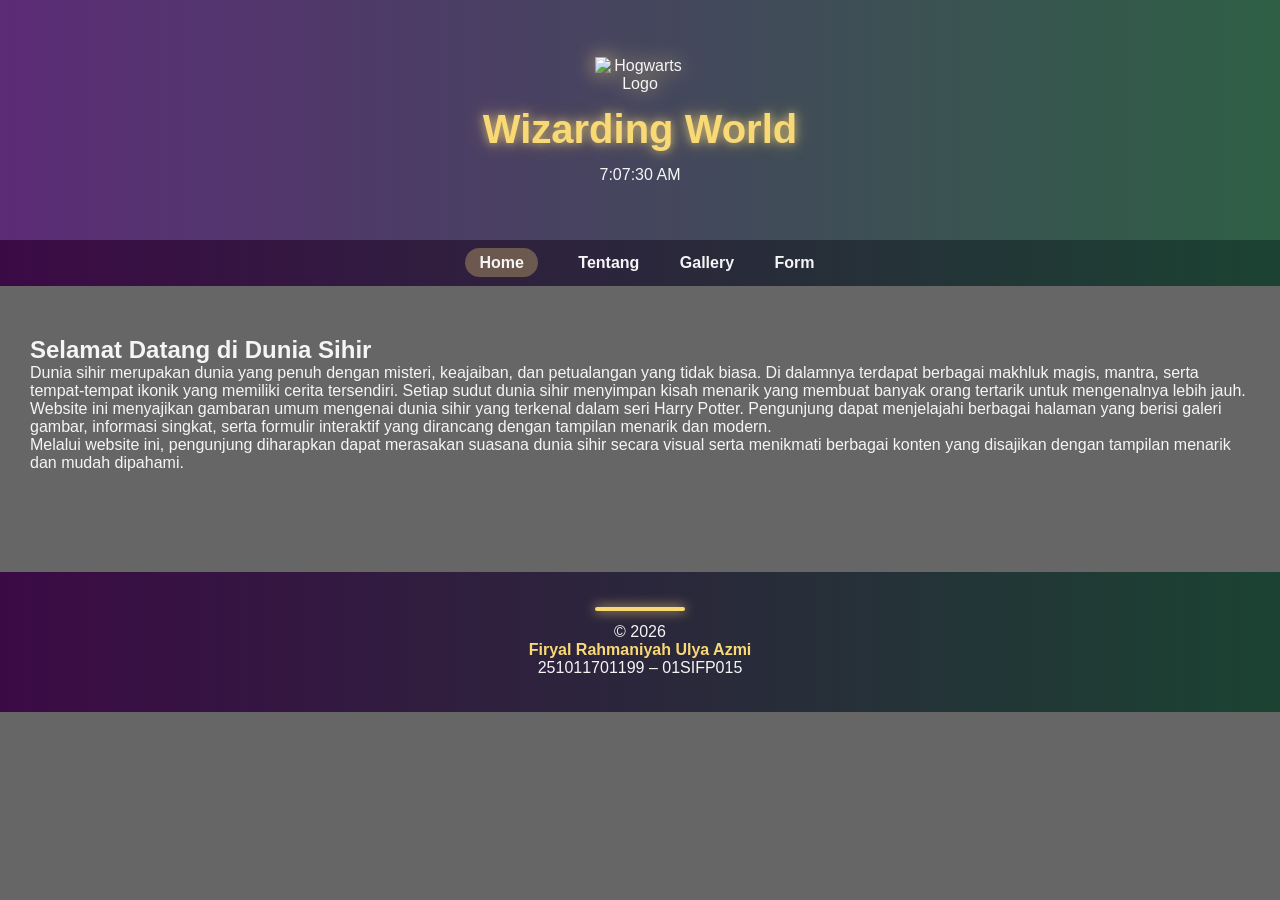
==== index.html @ 9f38b6b3 "Add files via upload" ====
<!DOCTYPE html>
<html lang="id">
<head>
    <meta charset="UTF-8">
    <title>Wizarding World</title>
    <link rel="stylesheet" href="UAS.css">
</head>
<body>

<header class="banner">
    <div class="overlay text-center">
        <img src="https://logos-world.net/wp-content/uploads/2020/12/Hogwarts-Emblem.png"
             alt="Hogwarts Logo"
             class="hogwarts-logo">
        <h1>Wizarding World</h1>
        <p id="jam"></p>
    </div>
</header>

<nav class="menu">
    <a href="indexUAS.html" class="active">Home</a>
    <a href="aboutUAS.html">Tentang</a>
    <a href="galleryUAS.html">Gallery</a>
    <a href="formUAS.html">Form</a>
</nav>

<section class="content container">
    <h2>Selamat Datang di Dunia Sihir</h2>

    <p>
        Dunia sihir merupakan dunia yang penuh dengan misteri, keajaiban, dan
        petualangan yang tidak biasa. Di dalamnya terdapat berbagai makhluk
        magis, mantra, serta tempat-tempat ikonik yang memiliki cerita tersendiri.
        Setiap sudut dunia sihir menyimpan kisah menarik yang membuat banyak orang
        tertarik untuk mengenalnya lebih jauh.
    </p>

    <p>
        Website ini menyajikan gambaran umum mengenai dunia sihir yang terkenal
        dalam seri Harry Potter. Pengunjung dapat menjelajahi berbagai halaman
        yang berisi galeri gambar, informasi singkat, serta formulir interaktif
        yang dirancang dengan tampilan menarik dan modern.
    </p>

    <p>
    Melalui website ini, pengunjung diharapkan dapat merasakan suasana dunia
    sihir secara visual serta menikmati berbagai konten yang disajikan
    dengan tampilan menarik dan mudah dipahami.
    </p>
</section>

<footer class="footer">
    <div class="footer-line"></div>
    <p>
        © 2026<br>
        <strong>Firyal Rahmaniyah Ulya Azmi</strong><br>
        251011701199 – 01SIFP015
    </p>
</footer>

<script src="UAS.js"></script>
</body>
</html>
---- UAS.css ----
* {
    margin: 0;
    padding: 0;
    box-sizing: border-box;
    font-family: "Segoe UI", sans-serif;
}

/* ================= BODY (BACKGROUND HOGWARTS) ================= */
body {
    background:
        linear-gradient(rgba(0,0,0,0.6), rgba(0,0,0,0.6)),
        url("https://wallpapercave.com/wp/gofXdft.jpg");
    background-size: cover;
    background-position: center;
    background-attachment: fixed;
    color: #f5f5f5;
    overflow-x: hidden;
}

/* ================= ANIMASI ================= */
@keyframes fadeUp {
    from {
        opacity: 0;
        transform: translateY(30px);
    }
    to {
        opacity: 1;
        transform: translateY(0);
    }
}

/* ================= BANNER ================= */
.banner {
    height: 240px;
    background:
        linear-gradient(
            to right,
            rgba(88, 24, 124, 0.75),
            rgba(28, 94, 58, 0.75)
        ),
        center / cover;
    animation: fadeUp 1s ease;
}

.banner.mini {
    height: 180px;
}

/* ================= OVERLAY ================= */
.overlay {
    height: 100%;
    display: flex;
    flex-direction: column;
    justify-content: center;
    align-items: center;
    gap: 14px;
    text-align: center;
    padding: 20px;
}

.overlay h1 {
    font-size: 40px;
    margin: 0;
    color: #f9d976;
    text-shadow:
        0 0 10px rgba(249,217,118,0.7),
        0 0 20px rgba(249,217,118,0.4);
}

/* ================= LOGO HOGWARTS ================= */
.hogwarts-logo {
    width: 90px;
    filter: drop-shadow(0 0 10px rgba(249,217,118,0.8));
    animation: fadeUp 1.2s ease;
}

.banner.mini .hogwarts-logo {
    width: 70px;
}

/* ================= MENU ================= */
.menu {
    background: linear-gradient(to right, #3b0a45, #1b4332);
    text-align: center;
    padding: 14px;
    position: sticky;
    top: 0;
    z-index: 10;
}

.menu a {
    color: #f5f5f5;
    text-decoration: none;
    margin: 0 18px;
    font-weight: bold;
    font-size: 16px;
    transition: 0.3s;
}

.menu a:hover,
.menu a.active {
    background: rgba(249,217,118,0.3);
    padding: 6px 14px;
    border-radius: 25px;
}

/* ================= CONTENT ================= */
.content {
    padding: 50px 30px;
    animation: fadeUp 1.2s ease;
}

/* ================= GALLERY ================= */
.gallery-grid {
    display: grid;
    grid-template-columns: repeat(auto-fit, minmax(230px, 1fr));
    gap: 30px;
}

.gallery-card {
    background: linear-gradient(135deg, #2d0b3f, #1b4332);
    padding: 16px;
    border-radius: 20px;
    text-align: center;
    box-shadow: 0 10px 22px rgba(0,0,0,0.5);
    transition: 0.4s;
    animation: fadeUp 1.3s ease;
}

.gallery-card img {
    width: 100%;
    border-radius: 15px;
    margin-bottom: 12px;
    transition: 0.4s;
}

.gallery-card:hover {
    transform: translateY(-10px) scale(1.05);
    box-shadow:
        0 0 18px rgba(249,217,118,0.7),
        0 0 35px rgba(249,217,118,0.4);
}

.gallery-card:hover img {
    transform: scale(1.08);
}

.gallery-card h3 {
    margin: 8px 0 5px;
    color: #f9d976;
}

/* ================= FORM ================= */
.form-card {
    background: linear-gradient(135deg, #2d0b3f, #1b4332);
    padding: 25px;
    border-radius: 18px;
    max-width: 350px;
    margin: auto;
    box-shadow: 0 10px 25px rgba(0,0,0,0.5);
}

.form-card input,
.form-card select {
    width: 100%;
    padding: 10px;
    margin: 8px 0;
    border-radius: 8px;
    border: none;
}

.form-card button {
    width: 100%;
    padding: 10px;
    background: linear-gradient(to right, #f9d976, #cfa94a);
    border: none;
    border-radius: 25px;
    font-weight: bold;
    color: #3b0a45;
    cursor: pointer;
    transition: 0.3s;
}

.form-card button:hover {
    transform: scale(1.05);
}

/* ================= FOOTER ================= */
.footer {
    background: linear-gradient(to right, #3b0a45, #1b4332);
    text-align: center;
    padding: 35px 10px;
    margin-top: 50px;
    animation: fadeUp 1.5s ease;
}

.footer-line {
    width: 90px;
    height: 4px;
    background: #f9d976;
    margin: 0 auto 12px;
    border-radius: 6px;
    box-shadow: 0 0 12px #f9d976;
}

.footer strong {
    color: #f9d976;
    font-size: 16px;
}

.time-box {
    margin-top: 15px;
    text-align: center;
    animation: fadeUp 1.2s ease;
}

#clock {
    font-size: 18px;
    color: #f9d976;
    letter-spacing: 2px;
    text-shadow: 0 0 10px rgba(249,217,118,0.6);
}

#greeting {
    font-size: 26px;
    margin-bottom: 6px;
    color: #ffffff;
    text-shadow: 0 0 15px rgba(255,255,255,0.5);
}
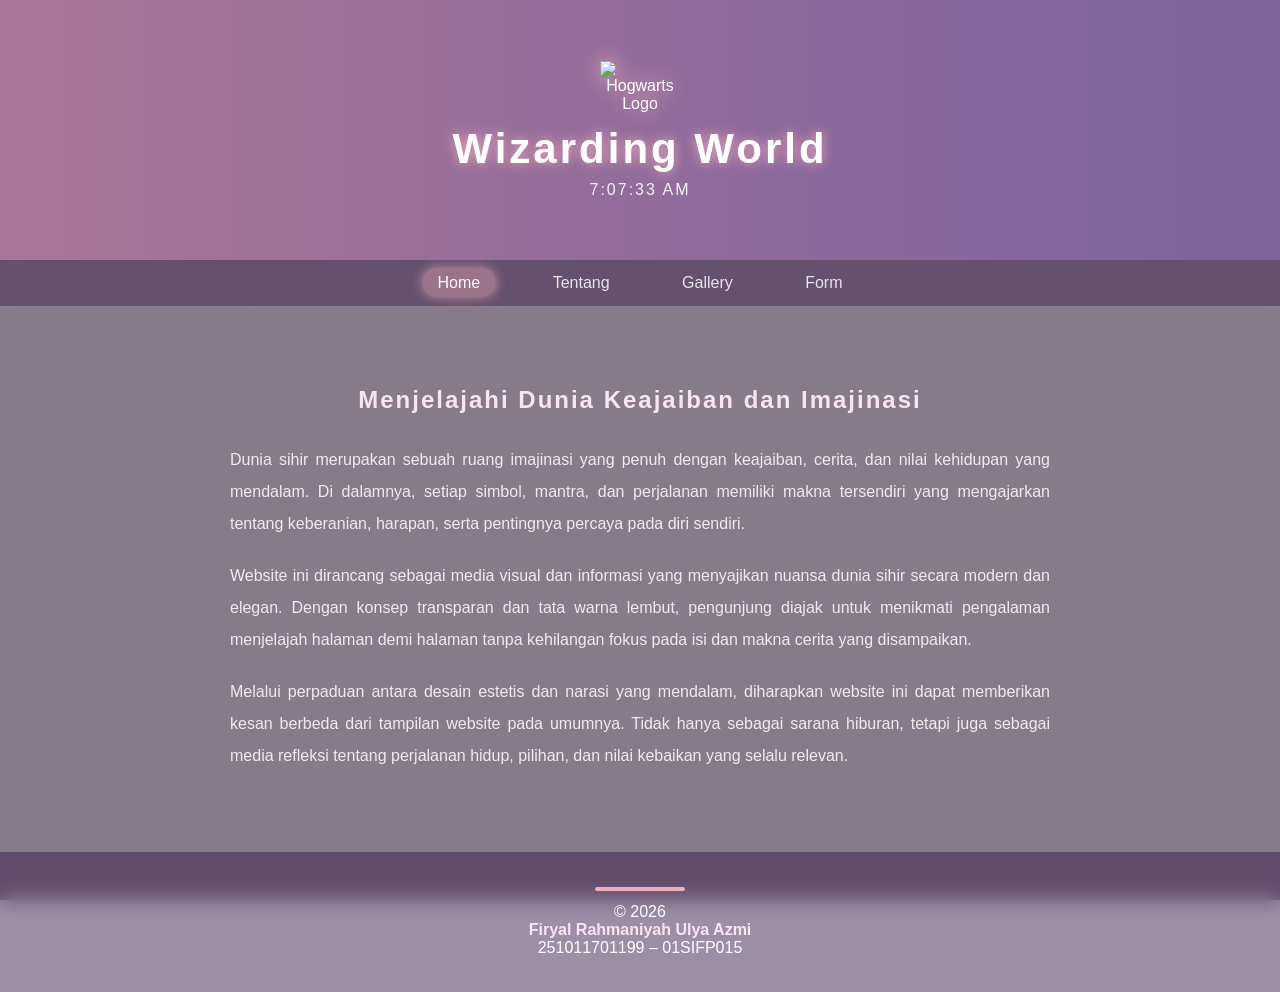
==== commit d5bf350e: "Add files via upload" ====
--- a/index.html
+++ b/index.html
@@ -18,34 +18,36 @@
 </header>
 
 <nav class="menu">
-    <a href="indexUAS.html" class="active">Home</a>
+    <a href="index.html" class="active">Home</a>
     <a href="aboutUAS.html">Tentang</a>
     <a href="galleryUAS.html">Gallery</a>
     <a href="formUAS.html">Form</a>
 </nav>
 
 <section class="content container">
-    <h2>Selamat Datang di Dunia Sihir</h2>
+    <h2>Menjelajahi Dunia Keajaiban dan Imajinasi</h2>
 
     <p>
-        Dunia sihir merupakan dunia yang penuh dengan misteri, keajaiban, dan
-        petualangan yang tidak biasa. Di dalamnya terdapat berbagai makhluk
-        magis, mantra, serta tempat-tempat ikonik yang memiliki cerita tersendiri.
-        Setiap sudut dunia sihir menyimpan kisah menarik yang membuat banyak orang
-        tertarik untuk mengenalnya lebih jauh.
+        Dunia sihir merupakan sebuah ruang imajinasi yang penuh dengan keajaiban,
+        cerita, dan nilai kehidupan yang mendalam. Di dalamnya, setiap simbol,
+        mantra, dan perjalanan memiliki makna tersendiri yang mengajarkan tentang
+        keberanian, harapan, serta pentingnya percaya pada diri sendiri.
     </p>
 
     <p>
-        Website ini menyajikan gambaran umum mengenai dunia sihir yang terkenal
-        dalam seri Harry Potter. Pengunjung dapat menjelajahi berbagai halaman
-        yang berisi galeri gambar, informasi singkat, serta formulir interaktif
-        yang dirancang dengan tampilan menarik dan modern.
+        Website ini dirancang sebagai media visual dan informasi yang menyajikan
+        nuansa dunia sihir secara modern dan elegan. Dengan konsep transparan
+        dan tata warna lembut, pengunjung diajak untuk menikmati pengalaman
+        menjelajah halaman demi halaman tanpa kehilangan fokus pada isi dan
+        makna cerita yang disampaikan.
     </p>
 
     <p>
-    Melalui website ini, pengunjung diharapkan dapat merasakan suasana dunia
-    sihir secara visual serta menikmati berbagai konten yang disajikan
-    dengan tampilan menarik dan mudah dipahami.
+        Melalui perpaduan antara desain estetis dan narasi yang mendalam,
+        diharapkan website ini dapat memberikan kesan berbeda dari tampilan
+        website pada umumnya. Tidak hanya sebagai sarana hiburan, tetapi juga
+        sebagai media refleksi tentang perjalanan hidup, pilihan, dan nilai
+        kebaikan yang selalu relevan.
     </p>
 </section>
 
@@ -60,4 +62,4 @@
 
 <script src="UAS.js"></script>
 </body>
-</html>
+</html>
--- a/UAS.css
+++ b/UAS.css
@@ -5,225 +5,219 @@
     font-family: "Segoe UI", sans-serif;
 }
 
-/* ================= BODY (BACKGROUND HOGWARTS) ================= */
 body {
     background:
-        linear-gradient(rgba(0,0,0,0.6), rgba(0,0,0,0.6)),
+        linear-gradient(rgba(35,15,40,0.55), rgba(35,15,40,0.55)),
         url("https://wallpapercave.com/wp/gofXdft.jpg");
     background-size: cover;
     background-position: center;
     background-attachment: fixed;
-    color: #f5f5f5;
-    overflow-x: hidden;
-}
-
-/* ================= ANIMASI ================= */
-@keyframes fadeUp {
-    from {
-        opacity: 0;
-        transform: translateY(30px);
-    }
-    to {
-        opacity: 1;
-        transform: translateY(0);
-    }
-}
-
-/* ================= BANNER ================= */
+    color: #ffffff;
+}
+
 .banner {
-    height: 240px;
+    height: 260px;
     background:
         linear-gradient(
             to right,
-            rgba(88, 24, 124, 0.75),
-            rgba(28, 94, 58, 0.75)
-        ),
-        center / cover;
-    animation: fadeUp 1s ease;
+            rgba(186, 115, 160, 0.65),
+            rgba(120, 85, 170, 0.65)
+        );
+    backdrop-filter: blur(6px);
 }
 
 .banner.mini {
-    height: 180px;
-}
-
-/* ================= OVERLAY ================= */
+    height: 190px;
+}
+
 .overlay {
     height: 100%;
     display: flex;
     flex-direction: column;
     justify-content: center;
     align-items: center;
-    gap: 14px;
-    text-align: center;
-    padding: 20px;
+    text-align: center;
 }
 
 .overlay h1 {
-    font-size: 40px;
-    margin: 0;
-    color: #f9d976;
-    text-shadow:
-        0 0 10px rgba(249,217,118,0.7),
-        0 0 20px rgba(249,217,118,0.4);
-}
-
-/* ================= LOGO HOGWARTS ================= */
+    font-size: 42px;
+    letter-spacing: 3px;
+    color: #ffffff;
+    text-shadow: 0 0 12px rgba(255,182,193,0.8);
+}
+
+#jam {
+    margin-top: 8px;
+    font-size: 16px;
+    letter-spacing: 2px;
+    color: rgba(255,255,255,0.9);
+}
+
 .hogwarts-logo {
-    width: 90px;
-    filter: drop-shadow(0 0 10px rgba(249,217,118,0.8));
-    animation: fadeUp 1.2s ease;
-}
-
-.banner.mini .hogwarts-logo {
-    width: 70px;
-}
-
-/* ================= MENU ================= */
+    width: 80px;
+    margin-bottom: 12px;
+    filter: drop-shadow(0 0 10px rgba(255,182,193,0.9));
+}
+
 .menu {
-    background: linear-gradient(to right, #3b0a45, #1b4332);
-    text-align: center;
+    background: rgba(60,30,80,0.45);
+    backdrop-filter: blur(10px);
     padding: 14px;
-    position: sticky;
-    top: 0;
-    z-index: 10;
+    text-align: center;
 }
 
 .menu a {
-    color: #f5f5f5;
+    color: rgba(255,255,255,0.85);
     text-decoration: none;
     margin: 0 18px;
-    font-weight: bold;
-    font-size: 16px;
+    padding: 6px 16px;
+    border-radius: 25px;
     transition: 0.3s;
 }
 
 .menu a:hover,
 .menu a.active {
-    background: rgba(249,217,118,0.3);
-    padding: 6px 14px;
+    background: rgba(255,182,193,0.35);
+    color: #ffffff;
+    box-shadow: 0 0 12px rgba(255,182,193,0.6);
+}
+
+.content {
+    max-width: 900px;
+    margin: 80px auto;
+    padding: 0 40px;
+}
+
+.content h2 {
+    text-align: center;
+    margin-bottom: 30px;
+    color: rgba(255,235,245,0.95);
+    letter-spacing: 2px;
+}
+
+.content p {
+    line-height: 2;
+    margin-bottom: 20px;
+    color: rgba(255,255,255,0.85);
+    text-align: justify;
+}
+
+.gallery-grid {
+    max-width: 1000px;
+    margin: 80px auto;
+    padding: 0 40px;
+    display: grid;
+    grid-template-columns: repeat(auto-fit, minmax(250px, 1fr));
+    gap: 30px;
+}
+
+.gallery-card {
+    background: rgba(255,255,255,0.08);
+    backdrop-filter: blur(12px);
     border-radius: 25px;
-}
-
-/* ================= CONTENT ================= */
-.content {
-    padding: 50px 30px;
-    animation: fadeUp 1.2s ease;
-}
-
-/* ================= GALLERY ================= */
-.gallery-grid {
-    display: grid;
-    grid-template-columns: repeat(auto-fit, minmax(230px, 1fr));
-    gap: 30px;
-}
-
-.gallery-card {
-    background: linear-gradient(135deg, #2d0b3f, #1b4332);
     padding: 16px;
-    border-radius: 20px;
-    text-align: center;
-    box-shadow: 0 10px 22px rgba(0,0,0,0.5);
+    text-align: center;
     transition: 0.4s;
-    animation: fadeUp 1.3s ease;
 }
 
 .gallery-card img {
     width: 100%;
-    border-radius: 15px;
+    border-radius: 20px;
     margin-bottom: 12px;
-    transition: 0.4s;
+}
+
+.gallery-card h3 {
+    color: rgba(255,235,245,0.95);
+    margin-bottom: 6px;
+}
+
+.gallery-card p {
+    color: rgba(255,255,255,0.8);
 }
 
 .gallery-card:hover {
-    transform: translateY(-10px) scale(1.05);
-    box-shadow:
-        0 0 18px rgba(249,217,118,0.7),
-        0 0 35px rgba(249,217,118,0.4);
-}
-
-.gallery-card:hover img {
-    transform: scale(1.08);
-}
-
-.gallery-card h3 {
-    margin: 8px 0 5px;
-    color: #f9d976;
-}
-
-/* ================= FORM ================= */
+    transform: translateY(-8px);
+    box-shadow: 0 0 18px rgba(255,182,193,0.6);
+}
+
+.form-section {
+    max-width: 900px;
+    margin: 80px auto;
+    padding: 0 40px;
+}
+
 .form-card {
-    background: linear-gradient(135deg, #2d0b3f, #1b4332);
-    padding: 25px;
-    border-radius: 18px;
-    max-width: 350px;
+    max-width: 420px;
     margin: auto;
-    box-shadow: 0 10px 25px rgba(0,0,0,0.5);
+    background: rgba(255,255,255,0.12);
+    backdrop-filter: blur(14px);
+    padding: 30px;
+    border-radius: 30px;
+    box-shadow: 0 0 25px rgba(255,182,193,0.6);
+}
+
+.form-card h2 {
+    text-align: center;
+    margin-bottom: 20px;
+    color: rgba(255,235,245,0.95);
+}
+
+.form-card label {
+    display: block;
+    margin-top: 12px;
+    color: rgba(255,255,255,0.85);
 }
 
 .form-card input,
-.form-card select {
+.form-card select,
+.form-card textarea {
     width: 100%;
+    margin-top: 6px;
     padding: 10px;
-    margin: 8px 0;
-    border-radius: 8px;
+    border-radius: 20px;
     border: none;
+    background: rgba(255,255,255,0.25);
+    color: #ffffff;
+}
+
+.form-card textarea {
+    height: 90px;
+    resize: none;
 }
 
 .form-card button {
     width: 100%;
-    padding: 10px;
-    background: linear-gradient(to right, #f9d976, #cfa94a);
+    margin-top: 20px;
+    padding: 12px;
+    border-radius: 30px;
     border: none;
-    border-radius: 25px;
+    background: rgba(255,182,193,0.7);
+    color: #4a144a;
     font-weight: bold;
-    color: #3b0a45;
     cursor: pointer;
-    transition: 0.3s;
+    box-shadow: 0 0 18px rgba(255,182,193,0.8);
 }
 
 .form-card button:hover {
     transform: scale(1.05);
 }
 
-/* ================= FOOTER ================= */
 .footer {
-    background: linear-gradient(to right, #3b0a45, #1b4332);
-    text-align: center;
-    padding: 35px 10px;
-    margin-top: 50px;
-    animation: fadeUp 1.5s ease;
+    background: rgba(60,30,80,0.5);
+    backdrop-filter: blur(10px);
+    text-align: center;
+    padding: 35px 15px;
+    margin-top: 70px;
 }
 
 .footer-line {
     width: 90px;
     height: 4px;
-    background: #f9d976;
+    background: rgba(255,182,193,0.9);
     margin: 0 auto 12px;
     border-radius: 6px;
-    box-shadow: 0 0 12px #f9d976;
 }
 
 .footer strong {
-    color: #f9d976;
-    font-size: 16px;
-}
-
-.time-box {
-    margin-top: 15px;
-    text-align: center;
-    animation: fadeUp 1.2s ease;
-}
-
-#clock {
-    font-size: 18px;
-    color: #f9d976;
-    letter-spacing: 2px;
-    text-shadow: 0 0 10px rgba(249,217,118,0.6);
-}
-
-#greeting {
-    font-size: 26px;
-    margin-bottom: 6px;
-    color: #ffffff;
-    text-shadow: 0 0 15px rgba(255,255,255,0.5);
-}
+    color: rgba(255,235,245,0.95);
+}
